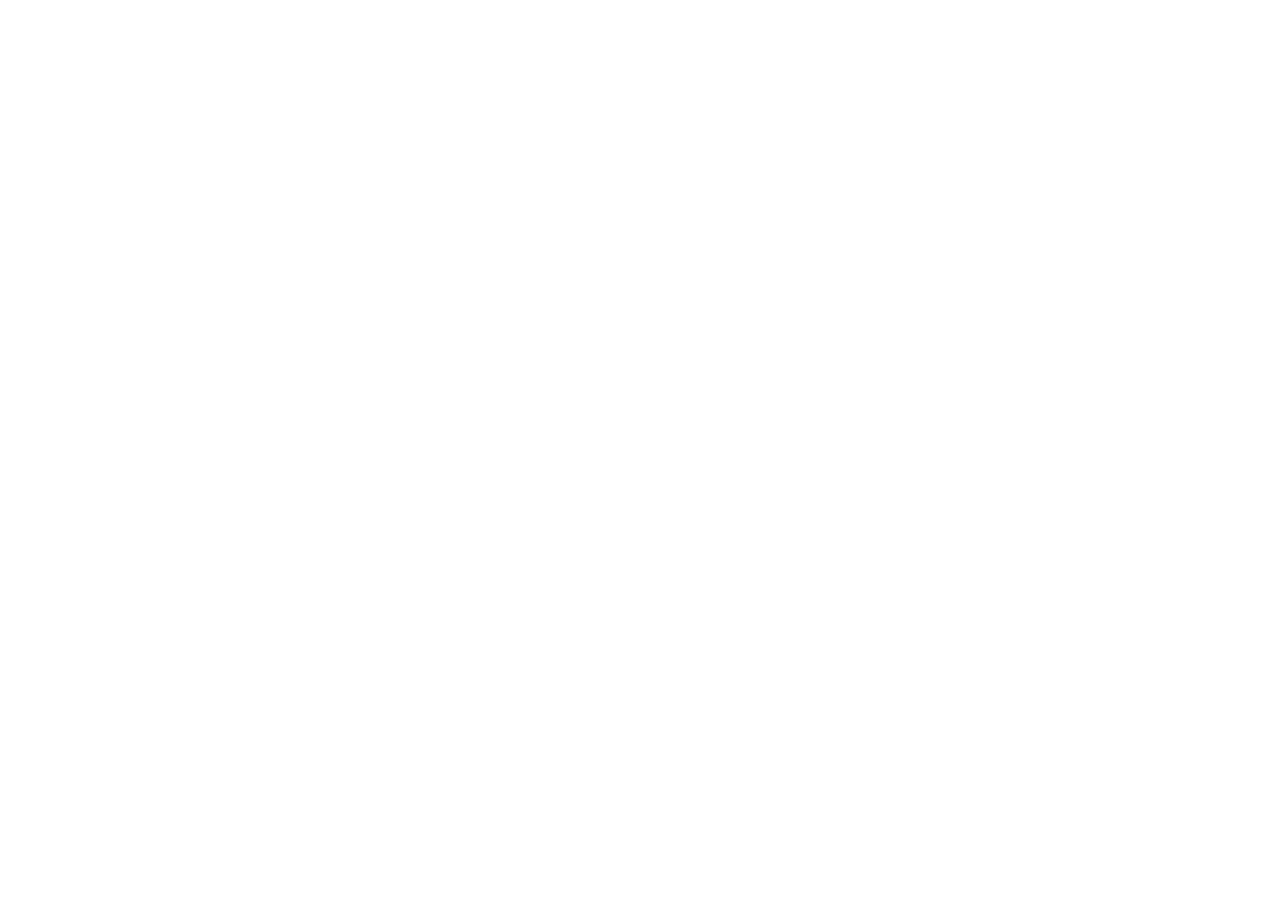
==== htdocs/chart.html @ f53f59f8 "webif improvements" ====
<!DOCTYPE html>
<html xmlns="http://www.w3.org/1999/xhtml" xml:lang="de" lang="de">
  <head>
    <meta http-equiv="content-type" content="text/html; charset=UTF-8"/>
    <meta name="author" content="Jörg Wendel"/>
    <meta name="copyright" content="Jörg Wendel"/>
    <meta name="viewport" content="initial-scale=1.0, width=device-width, user-scalable=no, maximum-scale=1, minimum-scale=1"/>
    <meta name="mobile-web-app-capable" content="yes"/>
    <meta name="apple-mobile-web-app-capable" content="yes"/>
    <meta name="apple-mobile-web-app-status-bar-style" content="black-translucent"/>

    <link rel="shortcut icon" href="$img" type="image/png"/>
    <link rel="icon" href="$img" type="image/png"/>
    <link rel="apple-touch-icon-precomposed" sizes="144x144" href="$img" type="image/png"/>
    <link rel="stylesheet" type="text/css" href="stylesheet.css"/>

    <script src="//code.jquery.com/jquery.min.js"></script>
    <script src="//cdn.rawgit.com/placemarker/jQuery-MD5/master/jquery.md5.js"></script>
    <script src="Moment.js"></script>
    <script src="Chart.min.js"></script>
    <script type="module" src="main.js"></script>
    <script>
      $(document).ready(function() { documentReady("chart"); });
    </script>
    <title>Pool Control Dashboard</title>
  </head>
  <body>

    <nav id="navMenu" class="fixed-menu1">
    </nav>

    <canvas id="chart" class="chartCanvas" width="1600" height="600">
    </canvas>

  </body>
</html>
---- htdocs/stylesheet.css ----
stylesheet-yellow.css
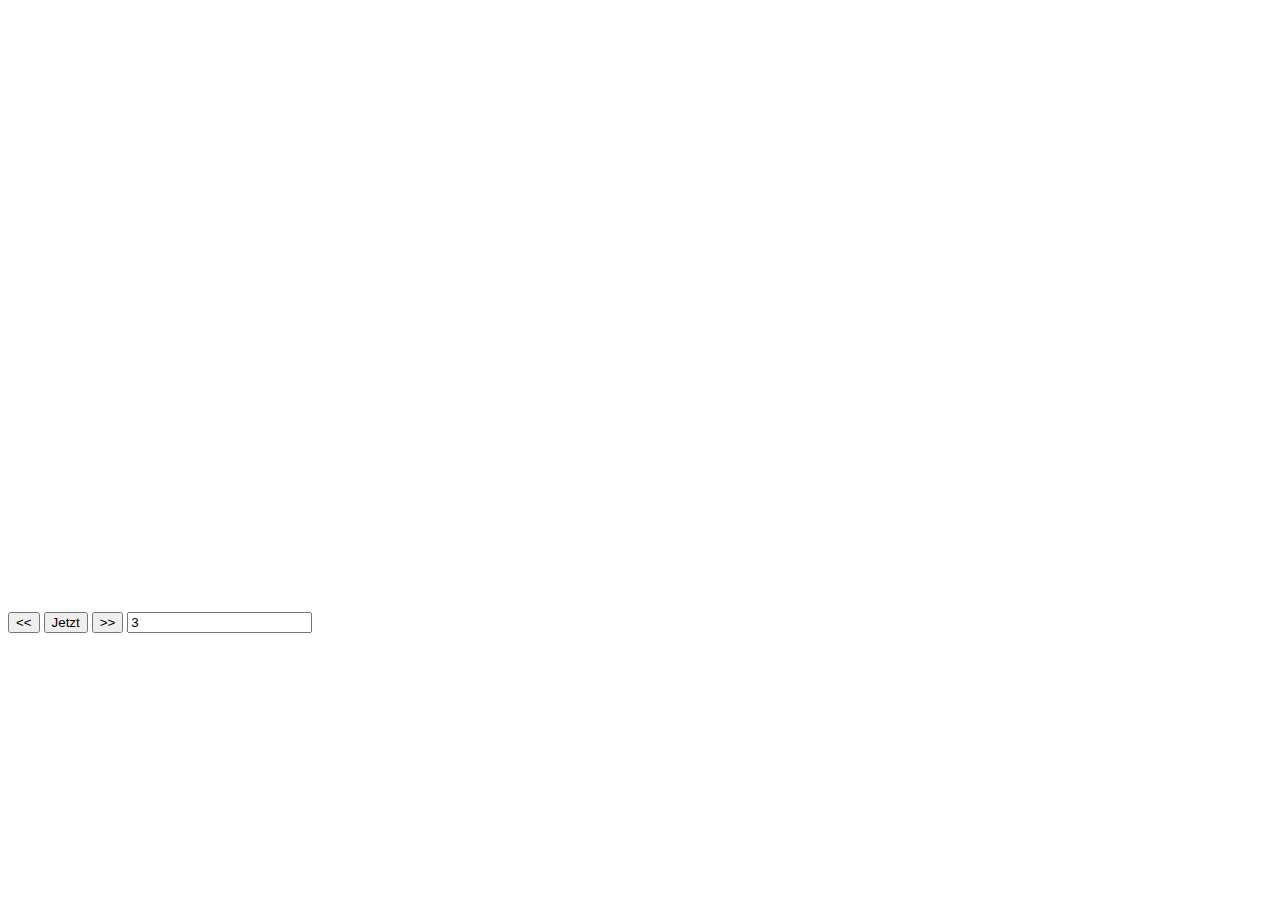
==== commit 04096bd7: "dev" ====
--- a/htdocs/chart.html
+++ b/htdocs/chart.html
@@ -9,28 +9,49 @@
     <meta name="apple-mobile-web-app-capable" content="yes"/>
     <meta name="apple-mobile-web-app-status-bar-style" content="black-translucent"/>
 
-    <link rel="shortcut icon" href="$img" type="image/png"/>
-    <link rel="icon" href="$img" type="image/png"/>
-    <link rel="apple-touch-icon-precomposed" sizes="144x144" href="$img" type="image/png"/>
-    <link rel="stylesheet" type="text/css" href="stylesheet.css"/>
+    <link rel="icon" href="img/icon.png" type="image/png"/>
+    <link rel="shortcut icon" href="img/icon.png" type="image/png"/>
+    <link rel="apple-touch-icon-precomposed" sizes="144x144" href="img/icon.png" type="image/png"/>
+    <link rel="stylesheet" type="text/css" href="jquery.dialog.min.css"/>
+    <link rel="stylesheet" type="text/css" href="jquery-ui.css">
+    <link rel="stylesheet" type="text/css" href="stylesheet.css">
 
-    <script src="//code.jquery.com/jquery.min.js"></script>
-    <script src="//cdn.rawgit.com/placemarker/jQuery-MD5/master/jquery.md5.js"></script>
+    <script src="jquery.min.js"></script>
+    <script src="jquery-ui.min.js"></script>
+    <script src="jquery.dialog.min.js"></script>
+    <script src="jquery.md5.js"></script>
+    <script src="jquery.browser.min.js"></script>
     <script src="Moment.js"></script>
     <script src="Chart.min.js"></script>
-    <script type="module" src="main.js"></script>
+    <script type="text/javascript" src="websocket.js"></script>
+    <script type="text/javascript" src="main.js"></script>
+    <script type="text/javascript" src="chart.js"></script>
+
     <script>
       $(document).ready(function() { documentReady("chart"); });
     </script>
+
     <title>Pool Control Dashboard</title>
   </head>
   <body>
 
-    <nav id="navMenu" class="fixed-menu1">
-    </nav>
+    <div class="menu">
+      <nav id="navMenu"></nav>
+    </div>
 
-    <canvas id="chart" class="chartCanvas" width="1600" height="600">
-    </canvas>
+    <div id="chartTitle" class="rounded-border chartTitle"></div>
+    <div id="chartBookmarks" class="chartBookmarks"></div>
+
+    <canvas id="chart" class="chartCanvas" width="1600" height="600"></canvas>
+
+    <div class="chartButtons">
+      <button class="rounded-border chartButton" onclick="chartSelect('prev')">&lt;&lt;</button>
+      <button class="rounded-border chartButton" onclick="chartSelect('now')">Jetzt</button>
+      <button class="rounded-border chartButton" onclick="chartSelect('next')">&gt;&gt;</button>
+      <input  class="rounded-border chartButton" onclick="chartSelect('range')" id="chartRange" type="number" min="1" value="3"></input>
+    </div>
+
+    <div id="chartSelector" class="chartSelectors"></div>
 
   </body>
 </html>
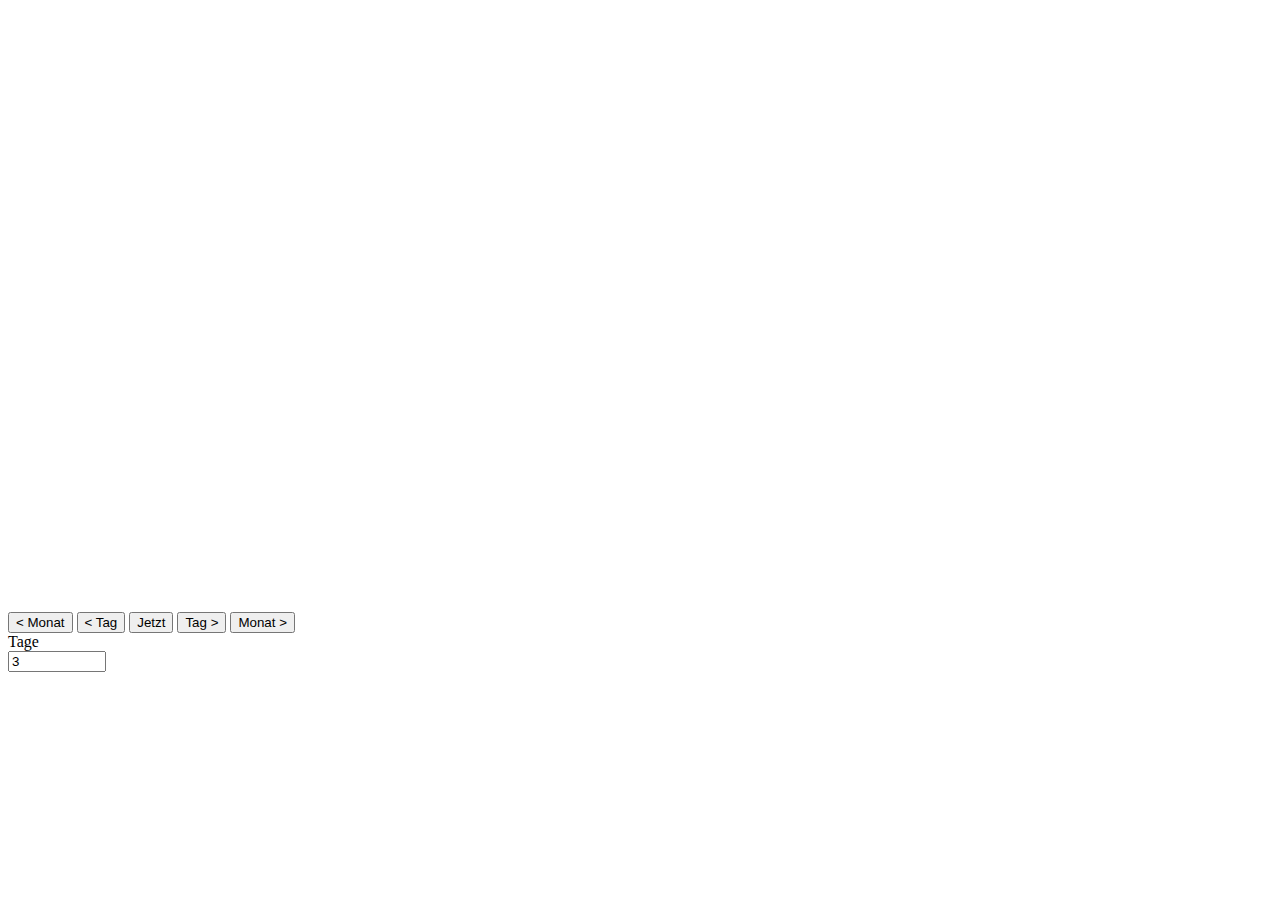
==== commit e07ef57b: "chart improvements" ====
--- a/htdocs/chart.html
+++ b/htdocs/chart.html
@@ -45,10 +45,12 @@
     <canvas id="chart" class="chartCanvas" width="1600" height="600"></canvas>
 
     <div class="chartButtons">
-      <button class="rounded-border chartButton" onclick="chartSelect('prev')">&lt;&lt;</button>
+      <button class="rounded-border chartButton" onclick="chartSelect('prevmonth')">&lt; Monat</button>
+      <button class="rounded-border chartButton" onclick="chartSelect('prev')">&lt; Tag</button>
       <button class="rounded-border chartButton" onclick="chartSelect('now')">Jetzt</button>
-      <button class="rounded-border chartButton" onclick="chartSelect('next')">&gt;&gt;</button>
-      <input  class="rounded-border chartButton" onclick="chartSelect('range')" id="chartRange" type="number" min="1" value="3"></input>
+      <button class="rounded-border chartButton" onclick="chartSelect('next')">Tag &gt;</button>
+      <button class="rounded-border chartButton" onclick="chartSelect('nextmonth')">Monat &gt;</button>
+      <div>Tage </div><input class="rounded-border chartButton" style="width:90px;" onchange="chartSelect('range')" id="chartRange" type="number" min="1" value="3"></input>
     </div>
 
     <div id="chartSelector" class="chartSelectors"></div>
